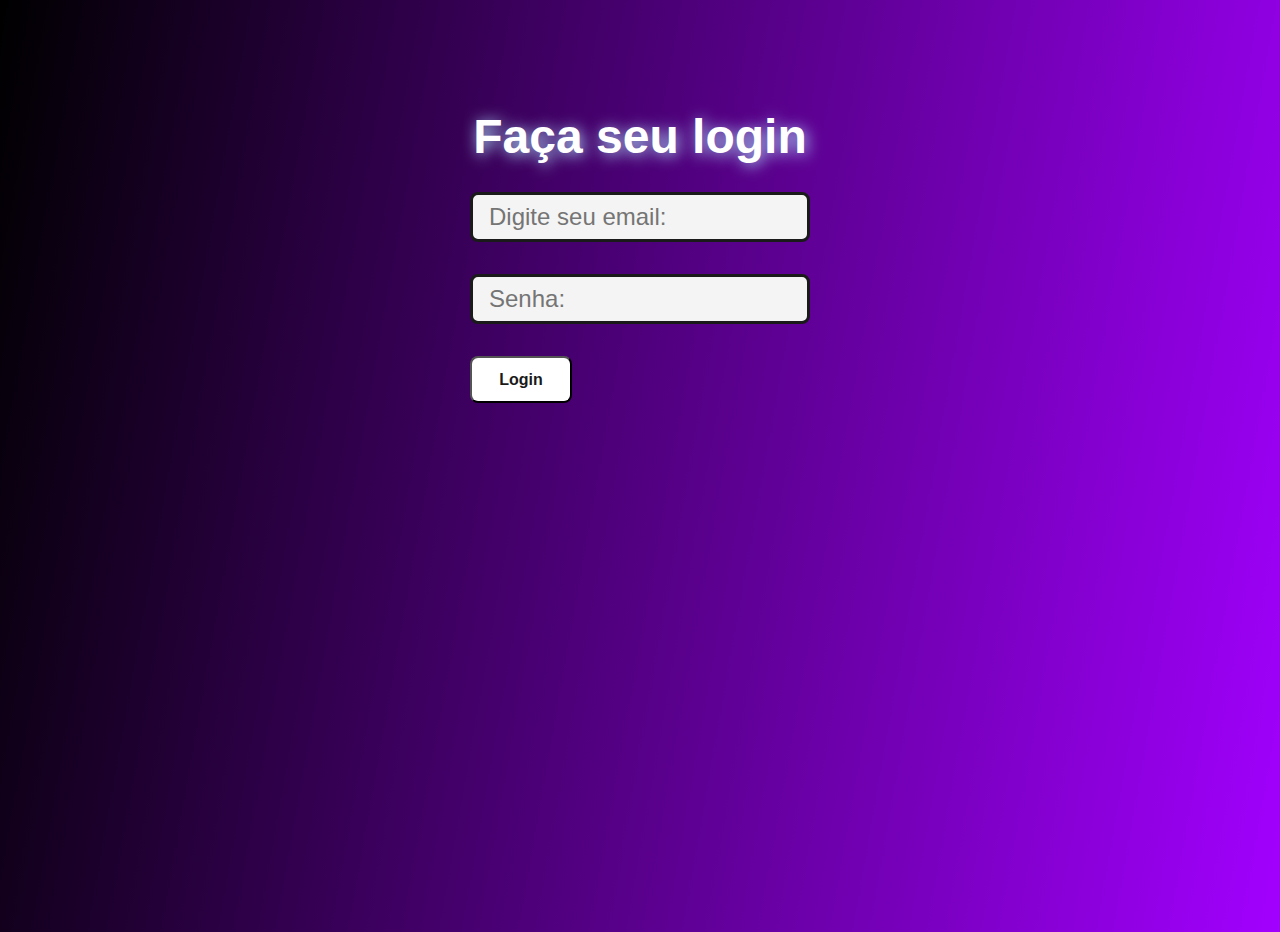
==== html/login.html @ d877be5e ";" ====
<!DOCTYPE html>
<html lang="pt-br">

    <head>
        <meta charset="UTF-8">
        <meta http-equiv="X-UA-Compatible" content="IE=edge">
        <meta name="viewport" content="width=device-width, initial-scale=1.0">
        <title>Login - Todo</title>

        <link rel="stylesheet" href="../css/login.css">
    </head>

    <body>
        <div class="login-container">
            <h1>Faça seu login</h1>

            <form action="">
                <input type="email" id="email" placeholder="Digite seu email:">
                <input type="password" id="pass" placeholder="Senha:">
                
                <button class="btn" type="submit">Login</button>
            </form>
        </div>

        <script src="../js/login.js"></script>
    </body>

</html>
---- css/login.css ----
* {
    scroll-behavior: smooth;
    font-family: "Poppins", sans-serif;
    margin: 0;
    padding: 0;
    box-sizing: border-box;
}

body {
    background: #1A1A1A;
    background: linear-gradient(
        100deg,
        rgb(0, 0, 0),
        #a200ff
    );
    color: white;
    min-height: 100vh;
    margin-bottom: 2rem;
}

.login-container {
    min-width: 30%;
    height: 200px;

    margin: 0 auto;
    padding-top: 20%;

    gap: 28px;

    display: flex;
    flex-direction: column;
    align-items: center;
    justify-content: center;
}

form {
    display: flex;
    flex-direction: column;
    gap: 32px;
}

form input {
    gap: 22px;

    padding: 0.5rem 0.5rem 0.5rem 1rem;
    font-size: 1.5rem;
    border: 3px solid #1A1A1A;
    border-radius: 8px;

    background: #f4f4f4;
}

.btn {
    padding: 0.8rem;
    max-width: 30%;

    font-weight: bolder;
    font-size: 1em;

    color: #1A1A1A;
    background: white;
    cursor: pointer;
    transition: all 0.3s ease;

    border-radius: 8px;
}

.btn:hover {
    background: #000000;
    color: white;
}

h1 {
    text-shadow: 2px 2px 15px rgb(176, 230, 255);
    font-size: 3em;
}
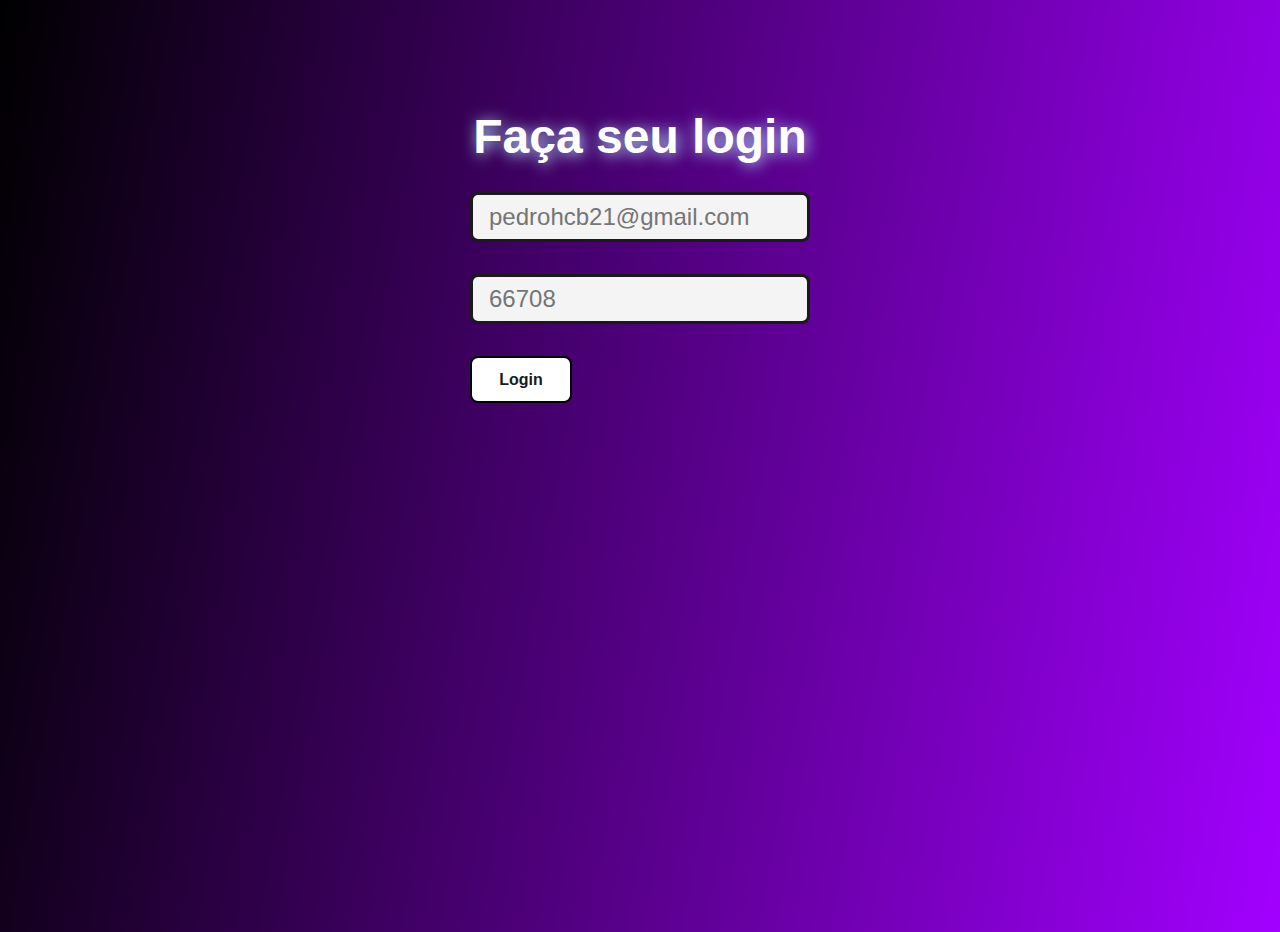
==== commit e2f032b7: ";" ====
--- a/html/login.html
+++ b/html/login.html
@@ -15,8 +15,8 @@
             <h1>Faça seu login</h1>
 
             <form action="">
-                <input type="email" id="email" placeholder="Digite seu email:">
-                <input type="password" id="pass" placeholder="Senha:">
+                <input type="email" id="email" placeholder="pedrohcb21@gmail.com">
+                <input type="password" id="pass" placeholder="66708">
                 
                 <button class="btn" type="submit">Login</button>
             </form>
--- a/css/login.css
+++ b/css/login.css
@@ -63,6 +63,7 @@
     transition: all 0.3s ease;
 
     border-radius: 8px;
+    border: 2px solid #000;
 }
 
 .btn:hover {
